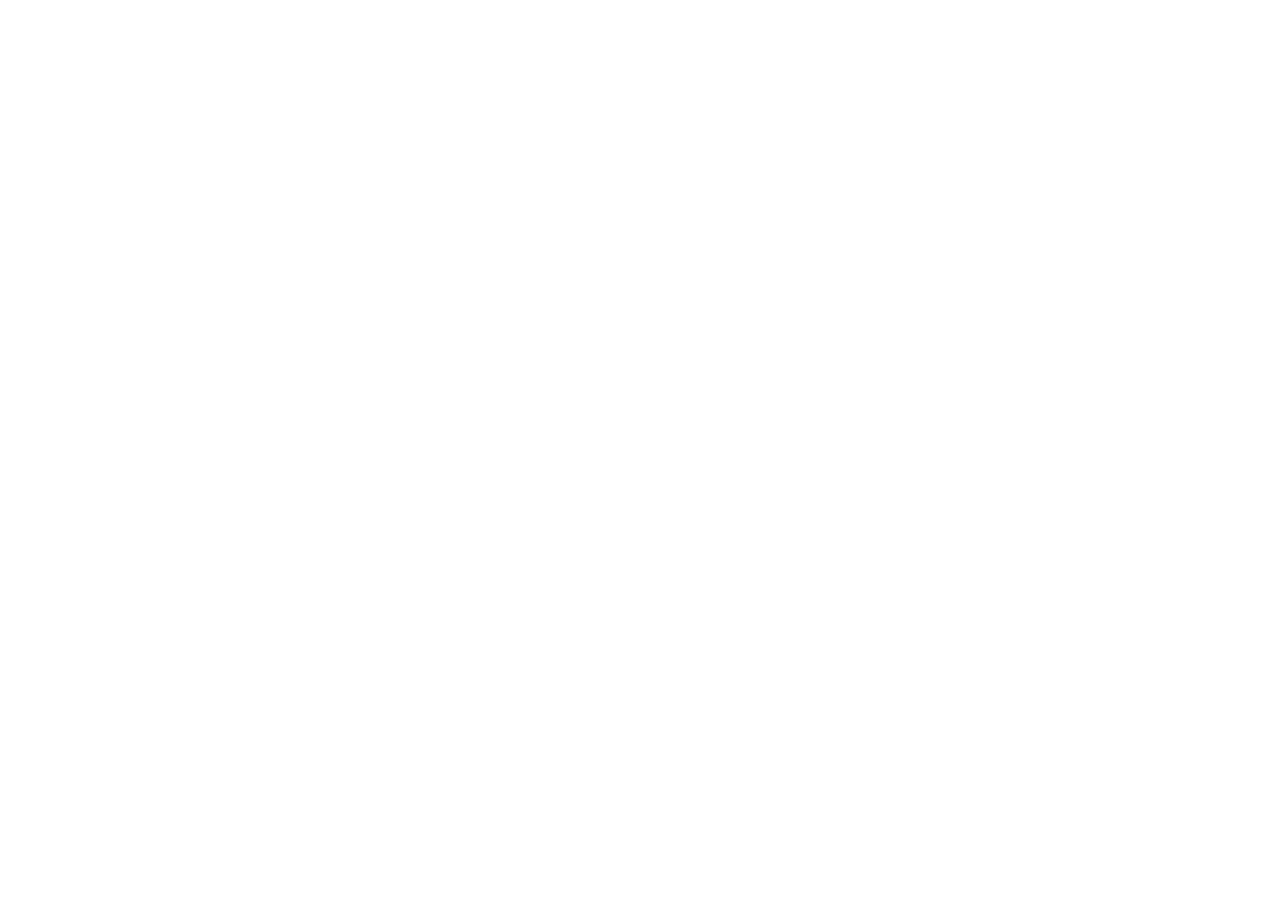
==== index.html @ 2575ed47 "added angular files" ====
<!doctype html>
<html lang="en" ng-app="HsApp">
<head>
  <meta charset="UTF-8">
  <title></title>
  <link rel="stylesheet" href="css/bootstrap.min.css">
  <link rel="stylesheet" href="css/style.css">
  <script src="js/jquery-1.12.3.min.js"></script>
  <script src="js/bootstrap.min.js"></script>
  <script src="js/angular.min.js"></script>
  <script src="js/angular-route.min.js"></script>
  <script src="lib/app.js"></script>
  <script src="lib/superAdminController.js"></script>
  <base href="/" />
</head>
<body>
	<div class="main" ng-view>

	</div>
</body>
</html>
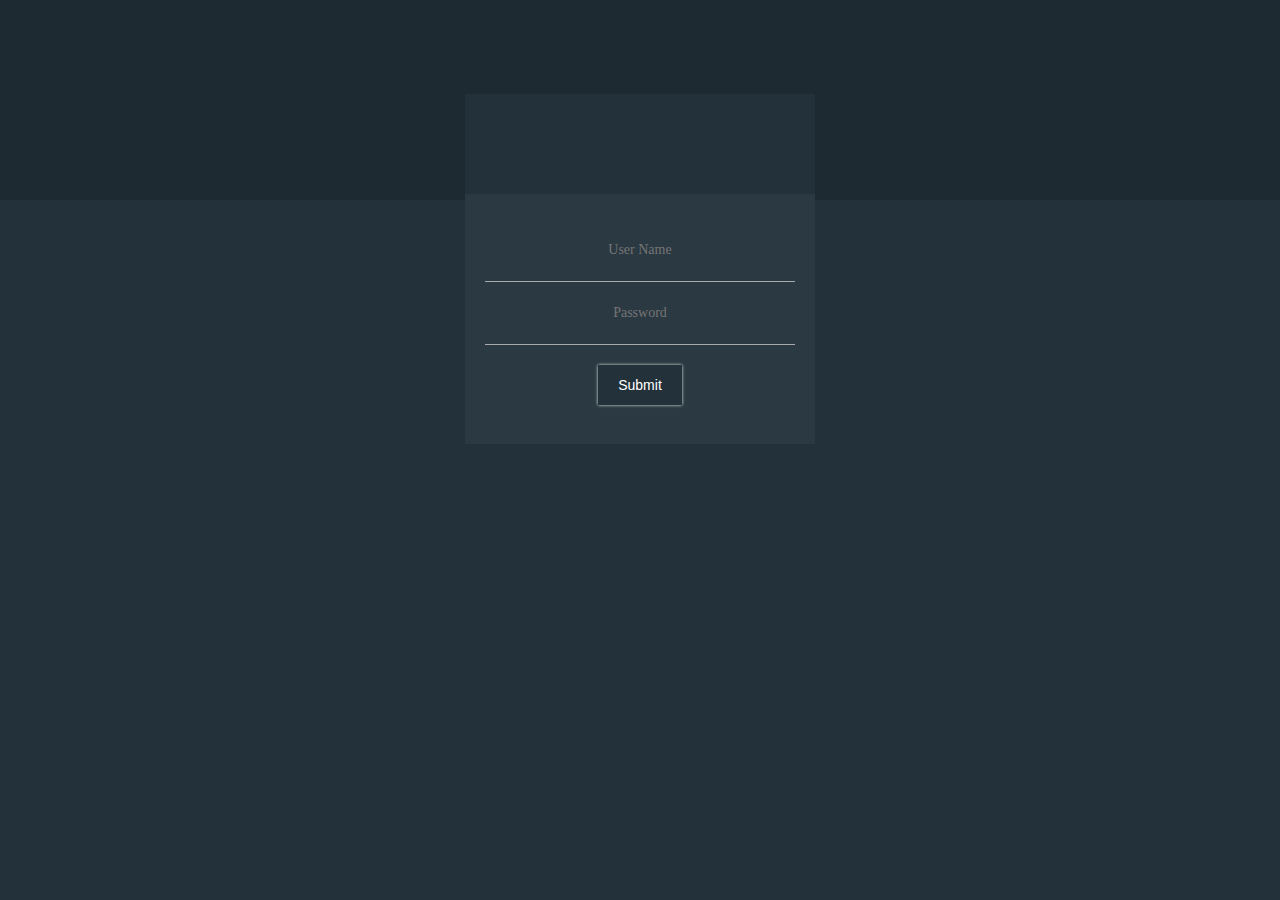
==== commit 67651830: "Login form and validation" ====
--- a/index.html
+++ b/index.html
@@ -11,7 +11,7 @@
   <script src="js/angular-route.min.js"></script>
   <script src="lib/app.js"></script>
   <script src="lib/superAdminController.js"></script>
-  <base href="/" />
+
 </head>
 <body>
 	<div class="main" ng-view>
--- a/css/style.css
+++ b/css/style.css
@@ -0,0 +1,76 @@
+body{
+	margin:0;
+	padding:0;
+}
+.login{
+	    position: fixed;
+    height: 100%;
+    width: 100%;
+    overflow: auto;
+    text-align: center;
+		background:#22313a;
+}
+.header-strip{
+	background:#1e2a31;
+	height:200px;
+	width:100%;
+	float:left;
+}
+.login-holder{
+	width:350px;	
+	height:400px;
+	margin:7.38% auto;	
+	position:relative;
+}
+.logo-holder{
+	background:#22313a;
+	width:inherit;	
+	height:100px;	
+	float:left
+}
+.loginbody-holder{
+	background:#2b3942;
+	float:left;
+	height:250px;
+	width:inherit;
+	padding-top:25px;
+}
+.loginbody-holder ul{
+	list-style:none;
+}
+.has-error{
+	border-bottom: 1px solid #ff0000!important;
+}
+.loginbody-holder ul li{
+	    width: 100%;
+    margin-left: -20px;
+		padding: 20px 10px;
+	border-bottom: 1px solid #aaa;
+}
+
+.loginbody-holder ul li:last-child{
+	border:none;
+}
+.loginbody-holder ul li input[type="email"],.loginbody-holder ul li input[type="password"]{
+	border:none;
+	background:transparent;
+	color:#fff;
+    text-align: center;
+	outline:none;
+	font-family: Arial Narrow;
+}
+.loginbody-holder ul li input[type="submit"]{
+	    border: none;
+    color: #fff;
+    background: #22313a;
+    padding: 10px 20px;
+	outline:none;
+	box-shadow: 0px 0px 3px 0px #eee;
+}
+.login-holder p{
+	color:#fff;
+	font-family: Arial Narrow;
+    padding-top: 20px;
+    float: left;
+    width: 350px;
+}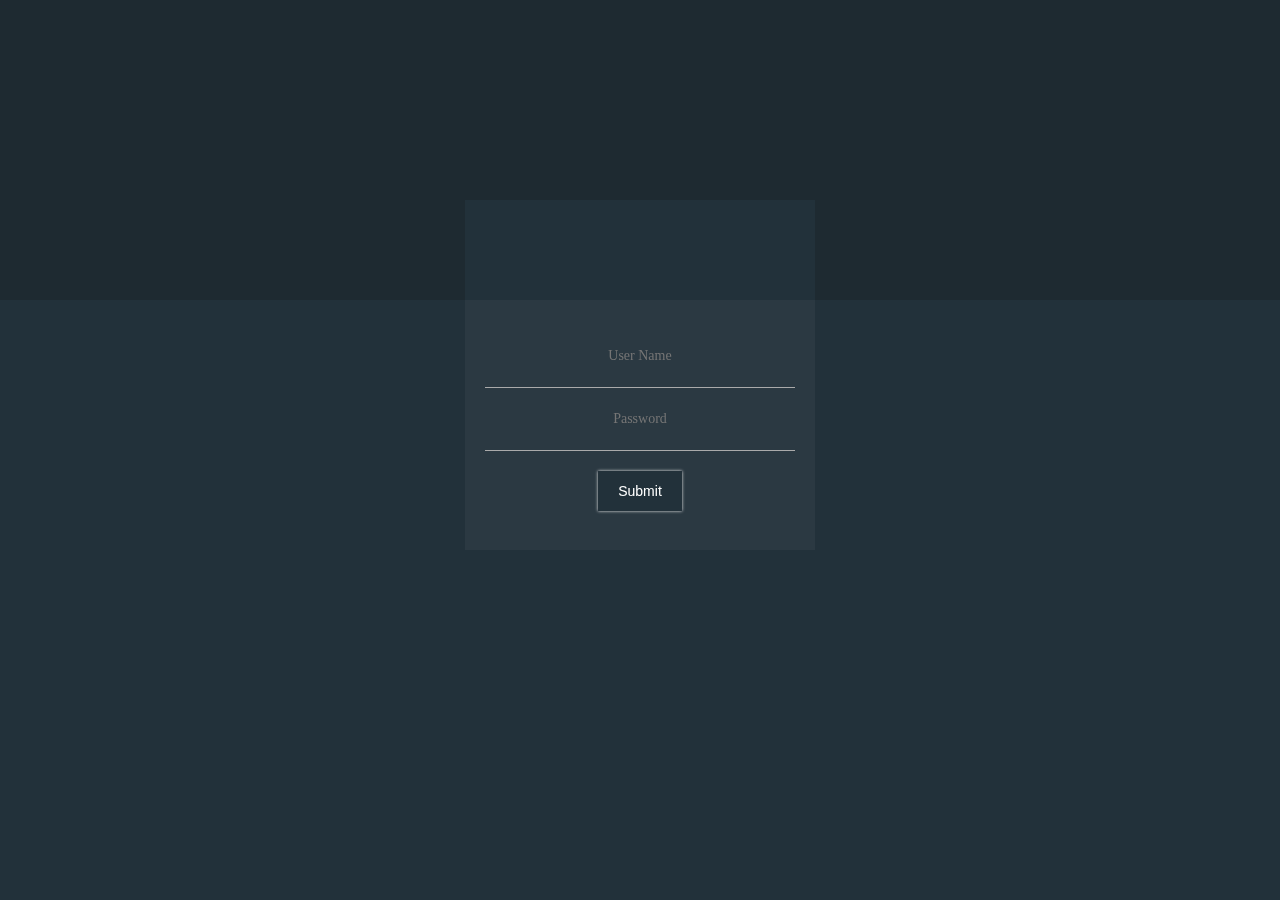
==== commit 3b4d7337: "started dashboard design" ====
--- a/index.html
+++ b/index.html
@@ -3,8 +3,14 @@
 <head>
   <meta charset="UTF-8">
   <title></title>
+  <meta http-equiv="cache-control" content="max-age=0" />
+<meta http-equiv="cache-control" content="no-cache" />
+<meta http-equiv="expires" content="0" />
+<meta http-equiv="expires" content="Tue, 01 Jan 1980 1:00:00 GMT" />
+<meta http-equiv="pragma" content="no-cache" />
   <link rel="stylesheet" href="css/bootstrap.min.css">
   <link rel="stylesheet" href="css/style.css">
+    <link rel="stylesheet" href="css/font-awesome.min.css">
   <script src="js/jquery-1.12.3.min.js"></script>
   <script src="js/bootstrap.min.js"></script>
   <script src="js/angular.min.js"></script>
--- a/css/style.css
+++ b/css/style.css
@@ -1,25 +1,26 @@
 body{
 	margin:0;
 	padding:0;
-}
-.login{
-	    position: fixed;
+	  position: fixed;
     height: 100%;
     width: 100%;
     overflow: auto;
     text-align: center;
 		background:#22313a;
 }
+.login{
+	  
+}
 .header-strip{
 	background:#1e2a31;
-	height:200px;
+	height:300px;
 	width:100%;
 	float:left;
 }
 .login-holder{
 	width:350px;	
 	height:400px;
-	margin:7.38% auto;	
+	margin:200px auto;	
 	position:relative;
 }
 .logo-holder{
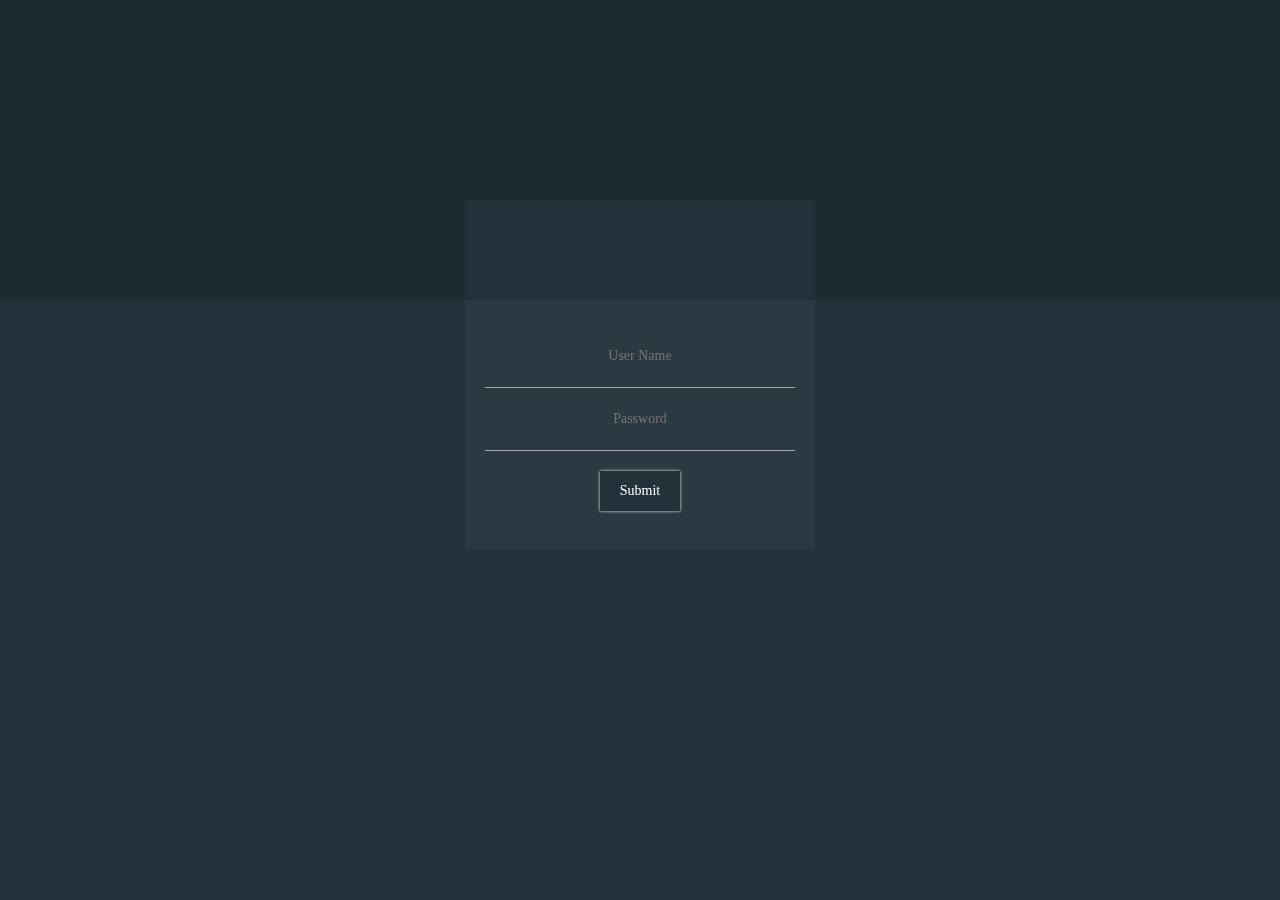
==== commit 3a577b12: "started dashboard design" ====
--- a/index.html
+++ b/index.html
@@ -9,7 +9,7 @@
 <meta http-equiv="expires" content="Tue, 01 Jan 1980 1:00:00 GMT" />
 <meta http-equiv="pragma" content="no-cache" />
   <link rel="stylesheet" href="css/bootstrap.min.css">
-  <link rel="stylesheet" href="css/style.css">
+  <link rel="stylesheet" href="css/style.css?12323">
     <link rel="stylesheet" href="css/font-awesome.min.css">
   <script src="js/jquery-1.12.3.min.js"></script>
   <script src="js/bootstrap.min.js"></script>
--- a/css/style.css
+++ b/css/style.css
@@ -7,6 +7,7 @@
     overflow: auto;
     text-align: center;
 		background:#22313a;
+		font-family: Arial Narrow;
 }
 .login{
 	  
@@ -14,6 +15,12 @@
 .header-strip{
 	background:#1e2a31;
 	height:300px;
+	width:100%;
+	float:left;
+}
+.dashboardheader-strip{
+	background:#1e2a31;
+	height:250px;
 	width:100%;
 	float:left;
 }
@@ -74,4 +81,57 @@
     padding-top: 20px;
     float: left;
     width: 350px;
+}
+.search-holder{
+	margin-top: 30px;
+}
+.search-holder h2{
+	font-family: Arial Narrow;
+    color: #fff;
+}
+.search-holder input[type="text"]{
+	    width: 100%;
+    background: #2b3942;
+    border: 0;
+    font-family: Arial Narrow;
+    font-size: 18px;
+    padding: 16px 0px;
+    border-radius: 2px;
+    text-indent: 20px;
+    outline: none;
+    color: #fff;
+}
+.search-holder .login-icon{
+	width:60px;
+}
+.menu-holder{
+	width: 100%;
+	height: auto;
+	overflow: auto;
+	position: relative;
+	padding-top: 30px;
+}
+.menu-holder ul{
+	list-style: none;
+}
+.menu-holder ul li{
+	color: #8a9ba1;
+	 font-family: Arial Narrow;	
+	     padding-bottom: 35px;
+    font-size: 16px;
+    text-align: left;
+    cursor: pointer;
+}
+.menu-holder ul li span{
+	    color: #fff;
+    font-size: 18px;
+    float: left;
+    padding-right: 25px;
+}
+.domain-list{
+	    background: #2b3942;
+    width: 100%;
+    height: 400px;
+    margin-top: 30px;
+    border-radius: 2px;
 }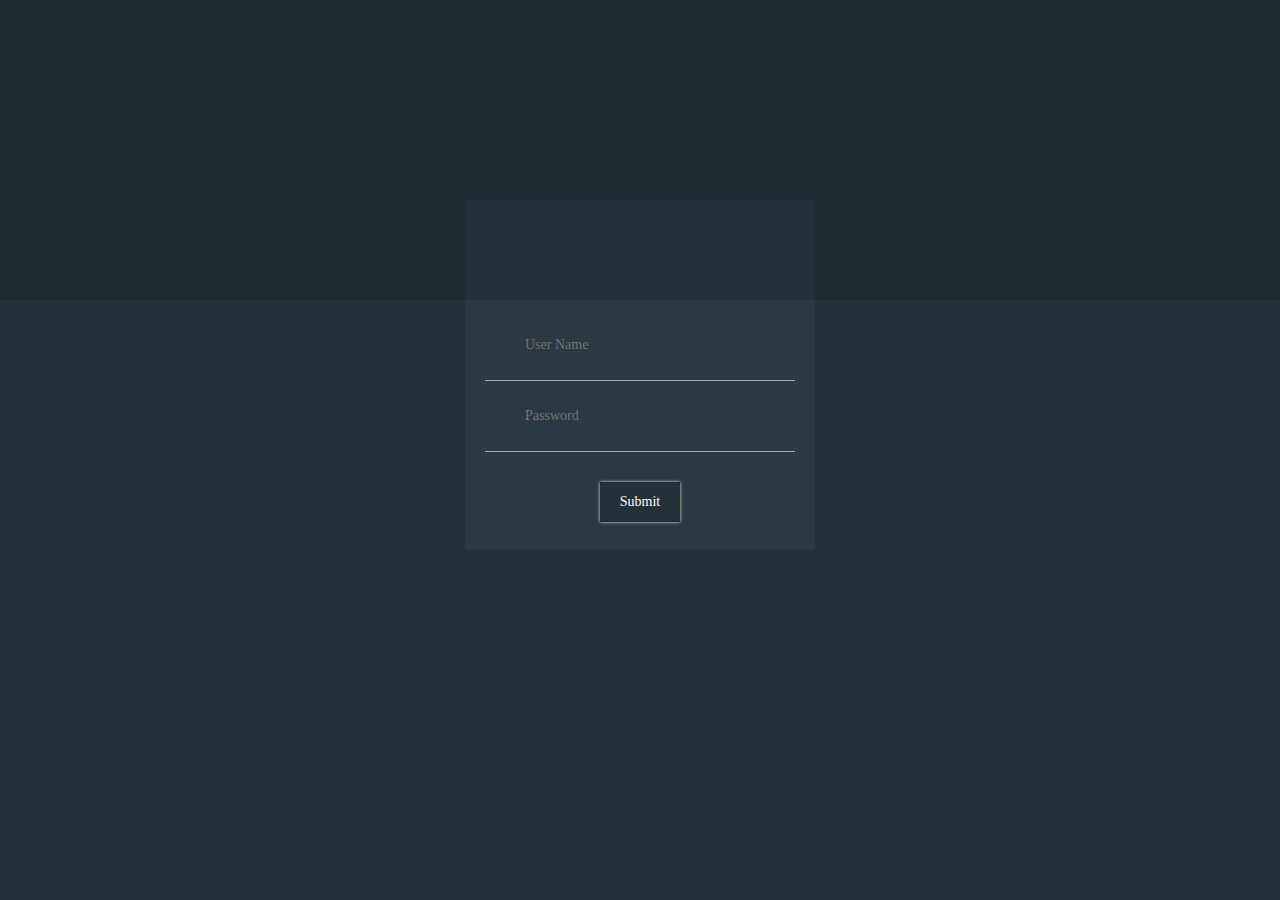
==== commit 84c61b89: "Leaving page content rest UI is completed" ====
--- a/index.html
+++ b/index.html
@@ -9,12 +9,14 @@
 <meta http-equiv="expires" content="Tue, 01 Jan 1980 1:00:00 GMT" />
 <meta http-equiv="pragma" content="no-cache" />
   <link rel="stylesheet" href="css/bootstrap.min.css">
-  <link rel="stylesheet" href="css/style.css?12323">
+  <link rel="stylesheet" href="css/style.css?934345">
     <link rel="stylesheet" href="css/font-awesome.min.css">
+        <link rel="stylesheet" href="css/jquery-ui.min.css">
   <script src="js/jquery-1.12.3.min.js"></script>
   <script src="js/bootstrap.min.js"></script>
   <script src="js/angular.min.js"></script>
   <script src="js/angular-route.min.js"></script>
+  <script src="js/jquery-ui.min.js"></script>
   <script src="lib/app.js"></script>
   <script src="lib/superAdminController.js"></script>
 
--- a/css/style.css
+++ b/css/style.css
@@ -1,13 +1,40 @@
 body{
 	margin:0;
 	padding:0;
-	  position: fixed;
+	  position: relative;
     height: 100%;
     width: 100%;
     overflow: auto;
     text-align: center;
 		background:#22313a;
 		font-family: Arial Narrow;
+}
+input[type="file"]{
+	text-indent: 0px!important;
+}
+input[type="text"],input[type="password"],input[type="email"],input[type="file"]{
+border:none;
+	background:transparent;
+	color:#fff;
+    text-align: center;
+	outline:none;
+	font-family: Arial Narrow;
+}
+select{
+	background: transparent;
+    color: #fff;
+    border: none;
+    outline: none;
+    font-family: Arial Narrow;
+    width: inherit;
+    padding: 15px 0;
+    font-size: 20px;
+}
+option{
+	color:#000;
+	padding: 15px 0;
+	font-family: Arial Narrow;
+}
 }
 .login{
 	  
@@ -41,7 +68,7 @@
 	float:left;
 	height:250px;
 	width:inherit;
-	padding-top:25px;
+	padding-top:10px;
 }
 .loginbody-holder ul{
 	list-style:none;
@@ -52,7 +79,7 @@
 .loginbody-holder ul li{
 	    width: 100%;
     margin-left: -20px;
-		padding: 20px 10px;
+		padding: 15px 10px;
 	border-bottom: 1px solid #aaa;
 }
 
@@ -60,12 +87,7 @@
 	border:none;
 }
 .loginbody-holder ul li input[type="email"],.loginbody-holder ul li input[type="password"]{
-	border:none;
-	background:transparent;
-	color:#fff;
-    text-align: center;
-	outline:none;
-	font-family: Arial Narrow;
+padding: 10px 0!important;
 }
 .loginbody-holder ul li input[type="submit"]{
 	    border: none;
@@ -74,6 +96,7 @@
     padding: 10px 20px;
 	outline:none;
 	box-shadow: 0px 0px 3px 0px #eee;
+	margin-top: 15px;
 }
 .login-holder p{
 	color:#fff;
@@ -100,9 +123,17 @@
     text-indent: 20px;
     outline: none;
     color: #fff;
+    text-align: left;
 }
 .search-holder .login-icon{
 	width:60px;
+}
+.currentlogo-holder{
+	margin-top: 0px;
+}
+.currentlogo-holder img{
+	width: 150px;
+	height: 150px;
 }
 .menu-holder{
 	width: 100%;
@@ -122,16 +153,229 @@
     text-align: left;
     cursor: pointer;
 }
+.menu-holder .active{
+	color:#fff;
+	font-weight: bold;
+}
 .menu-holder ul li span{
 	    color: #fff;
     font-size: 18px;
     float: left;
     padding-right: 25px;
 }
-.domain-list{
+.domain-list,.domain-holder,.domain-table{
 	    background: #2b3942;
     width: 100%;
-    height: 400px;
+    height: 600px;
     margin-top: 30px;
     border-radius: 2px;
+}
+.domain-holder{
+	height: 365px;
+	}
+	.domain-table{
+		height: 400px;
+	}
+.hsgeneral{
+	margin-top: -60px;
+}
+.domain-table{
+	margin-top: 15px;
+	float: left;
+}
+.hsgeneral h3{
+	    font-family: Arial Narrow;
+    color: #8a9ba1;
+    float: left;
+    padding-left: 30px;
+    font-size: 20px;
+        width: 100%;
+    float: left;
+    text-align: left;
+}
+.domain-list .dlist{
+	    float: left;
+    width: 100%;
+    height: auto;
+    margin-left: 30px;
+    margin-right: 30px;
+    padding-top: 15px;
+}
+.domain-list .dlist .domain{
+	    width: 180px;
+    height: 180px;
+    float: left;
+    margin-right: 30px;
+        margin-bottom: 50px;
+        cursor: pointer;
+            border: 1px solid #8a9ba1;
+            border-radius: 2px;
+}
+.domain .dselect-holder{
+	float: left;
+    width: 100%;
+    height: 18px;
+}
+.domain img{
+	    width: inherit;
+    height: 120px;
+    float: left;
+}
+.domain h4{
+	      color: #fff;
+    font-size: 15px;
+    float: left;
+    text-indent: 10px;
+}
+.domain span{
+	float: right;
+    color: #fff;
+    font-size: 16px;
+    padding-top: 6px;
+    padding-right: 8px;
+}
+.create-domain,.add-page {
+	float: left;
+	width: 95%;
+	margin-top: 15px;
+}
+.create-domain ul,.add-page ul{
+	list-style: none;
+    float: left;
+    width: 100%;
+    text-align: left;
+}
+.create-domain ul li,.add-page ul li{
+	padding: 10px 0;
+	    border-bottom: 1px solid #31424b;
+	    width: inherit;
+}
+.create-domain ul li:last-child,.add-page ul li:last-child{
+	border:none;
+}
+.create-domain ul li input[type="text"],input[type="password"],input[type="email"],.add-page ul li input[type="text"],input[type="password"],input[type="email"],input[type="file"]{
+	width: inherit;
+	    text-align: left;
+	    text-indent: 30px;
+	    	padding: 15px 0;
+}
+.btn{
+	    color: #22313a;
+    background-color: #d9dee0;
+    border-color: #d9dee0;
+        transition: all;
+    transition-duration: .3s;
+    display: inline-block;
+    margin-bottom: 0;
+    font-weight: 400;
+    text-align: center;
+    vertical-align: middle;
+    touch-action: manipulation;
+    cursor: pointer;
+    border: 1px solid transparent;
+    white-space: nowrap;
+    padding: 6px 12px;
+    font-size: 13px;
+    line-height: 1.42857143;
+    border-radius: 2px;
+    user-select: none;
+}
+.btn-default{
+	margin-left: 20px;
+	margin-top: 15px;
+}
+.existing-list{
+	float: left;
+    width: inherit;
+        margin-top: 15px;
+}
+.existing-list table{
+	    width: 93%;
+    height: auto;
+    margin-left: 30px;
+}
+.existing-list table thead th{
+    text-align: left;
+    color: #fff;
+    font-family: Arial Narrow;
+    font-weight: normal;
+    font-size: 17px;
+    padding-bottom: 15px;
+    text-indent: 15px;
+}
+.existing-list table tbody tr:nth-child(odd){
+	background:rgba(255,255,255,.025)
+}
+.existing-list table tbody td{
+	    text-align: left;
+    color: #fff;
+    font-size: 15px;
+    padding: 20px 0;
+    text-indent: 15px;
+}
+.existing-list table tbody td button{
+    background: transparent;
+    border: 0;
+    outline: none;
+    font-size: 16px;
+}
+.btnroot{
+	    float: left;
+    margin-left: 32px;
+}
+.menu-holder{
+	width: 100%;
+	float: left;
+}
+.menu-holder ul{
+	list-style: none;
+	width: 100%;
+}
+.menu-holder ul li{
+	border: none;
+}
+.menu-holder ul li input[type="text"]{
+	width: 45%;
+	border: 1px solid #31424b;
+}
+.menu-holder ul li button{
+	color:#000;
+	font-weight: bold;
+	font-size: 20px;
+	    margin-left: 10px;
+    width: 30px;
+}
+.section-name{
+	    float: left;
+    padding: 10px 2px;
+    border: 1px solid #31424b!important;
+    margin-left: 20px;
+    margin-top: 7px;
+}
+.content-action{
+	    float: left;
+    width: 100%;
+    padding-left: 30px;
+}
+.content-action .action-area{
+	float: left;
+}
+.action-area label{
+	color: #fff;
+    font-family: Arial Narrow;
+    font-size: 17px;
+    padding-right: 10px;
+}
+.action-section{
+	    float: left;
+    width: 100%;
+    padding: 15px 0px;
+    background: #2b3942;
+    height: auto;
+    border-radius: 2px;
+    margin-top: 15px;
+}
+.action-section input[type="text"]{
+	    float: left;
+    padding: 10px 25px;
 }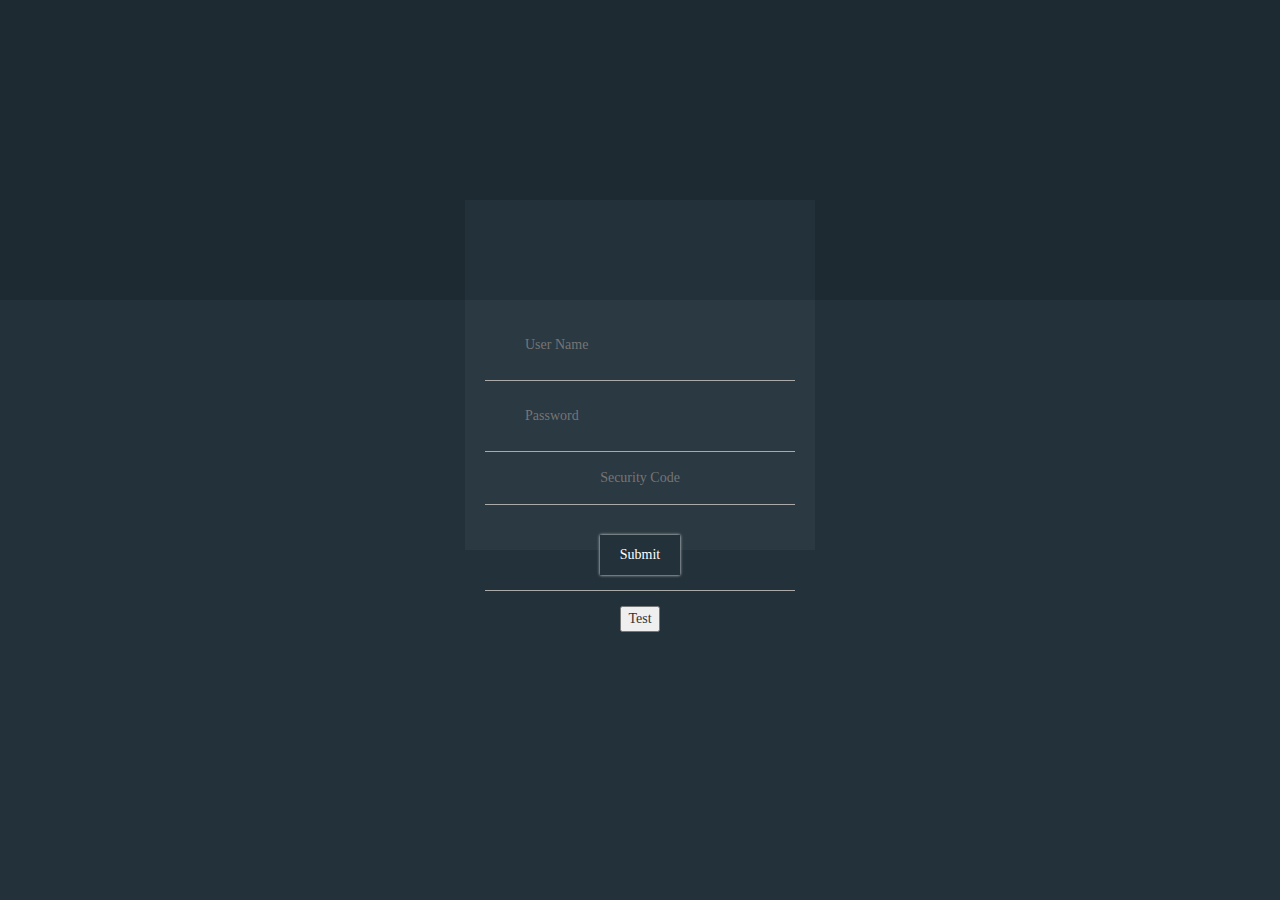
==== commit b07eda2c: "custom directives and validation" ====
--- a/index.html
+++ b/index.html
@@ -18,7 +18,7 @@
   <script src="js/angular-route.min.js"></script>
   <script src="js/jquery-ui.min.js"></script>
   <script src="lib/app.js"></script>
-  <script src="lib/superAdminController.js"></script>
+  <script src="lib/superAdminController.js?9343"></script>
 
 </head>
 <body>
